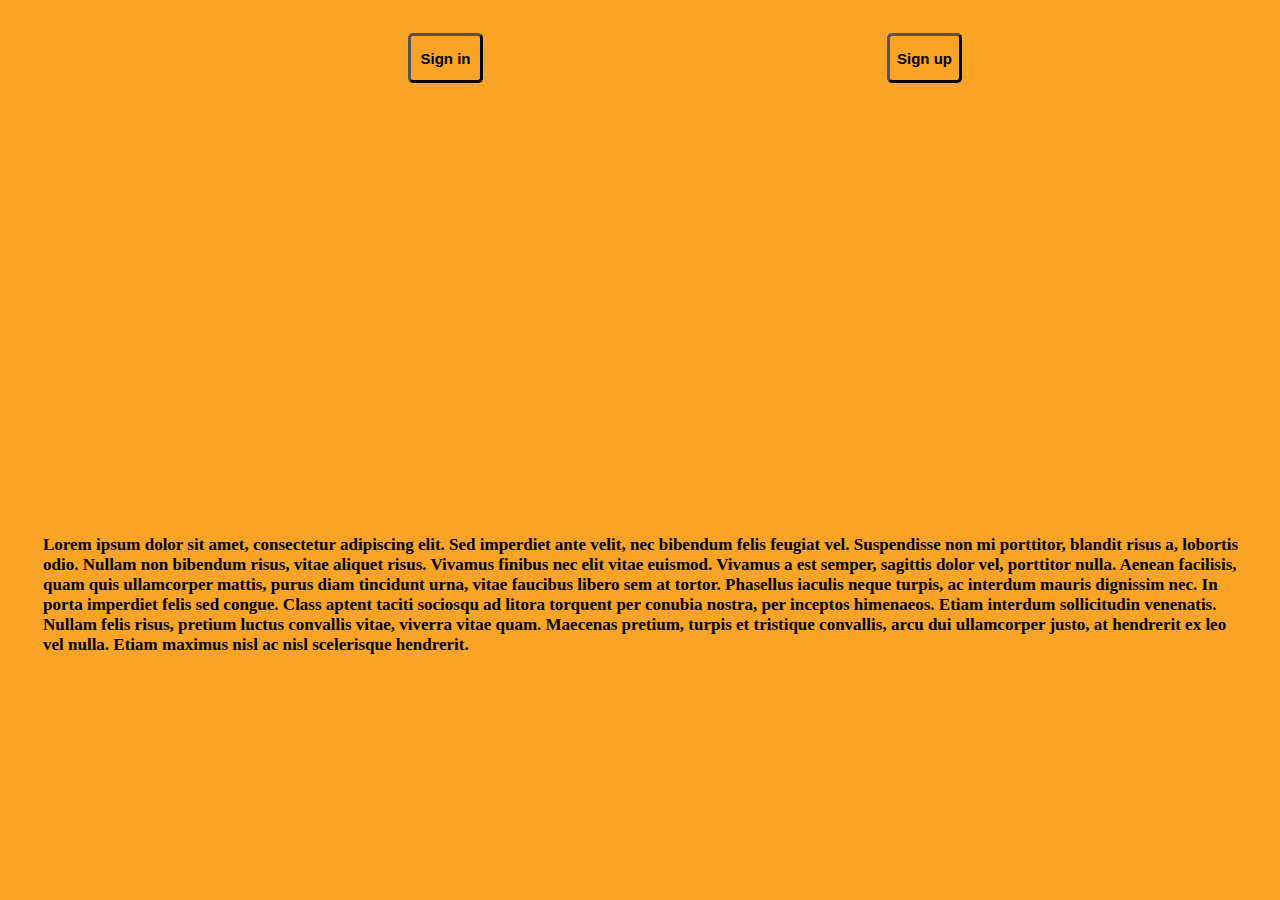
==== src/main/webapp/WEB-INF/views/index.html @ 477582a0 "init commit" ====
<!DOCTYPE html>
<html>
<head>
<meta charset="ISO-8859-1">
<title>Insert title here</title>
<style type="text/css">
body {
	background-color: #f9a427;
	background-size: cover;
	background-size: 100% 100%;
}

form {
	display: inline-block;
}

button {
	background-color: transparent;
	border-radius: 5px;
	height: 50px;
	width: 75px;
	margin-top: 25px;
	margin-left: 400px;
	font-size: 15px;
	font-weight: 700;
	border-width: 3px;
	border-color: #000;
}

p {
	position: absolute;
	top: 500px;
	margin: 35px;
	font-size: 17px;
	font-weight: 700;
}
</style>
</head>
<body>
	<form action="/sign-in">
		<button type="submit">Sign in</button>
	</form>
	<form action="/sign-up">
		<button type="submit">Sign up</button>
	</form>
	<p>Lorem ipsum dolor sit amet, consectetur adipiscing elit. Sed
		imperdiet ante velit, nec bibendum felis feugiat vel. Suspendisse non
		mi porttitor, blandit risus a, lobortis odio. Nullam non bibendum
		risus, vitae aliquet risus. Vivamus finibus nec elit vitae euismod.
		Vivamus a est semper, sagittis dolor vel, porttitor nulla. Aenean
		facilisis, quam quis ullamcorper mattis, purus diam tincidunt urna,
		vitae faucibus libero sem at tortor. Phasellus iaculis neque turpis,
		ac interdum mauris dignissim nec. In porta imperdiet felis sed congue.
		Class aptent taciti sociosqu ad litora torquent per conubia nostra,
		per inceptos himenaeos. Etiam interdum sollicitudin venenatis. Nullam
		felis risus, pretium luctus convallis vitae, viverra vitae quam.
		Maecenas pretium, turpis et tristique convallis, arcu dui ullamcorper
		justo, at hendrerit ex leo vel nulla. Etiam maximus nisl ac nisl
		scelerisque hendrerit.</p>
</body>
</html>
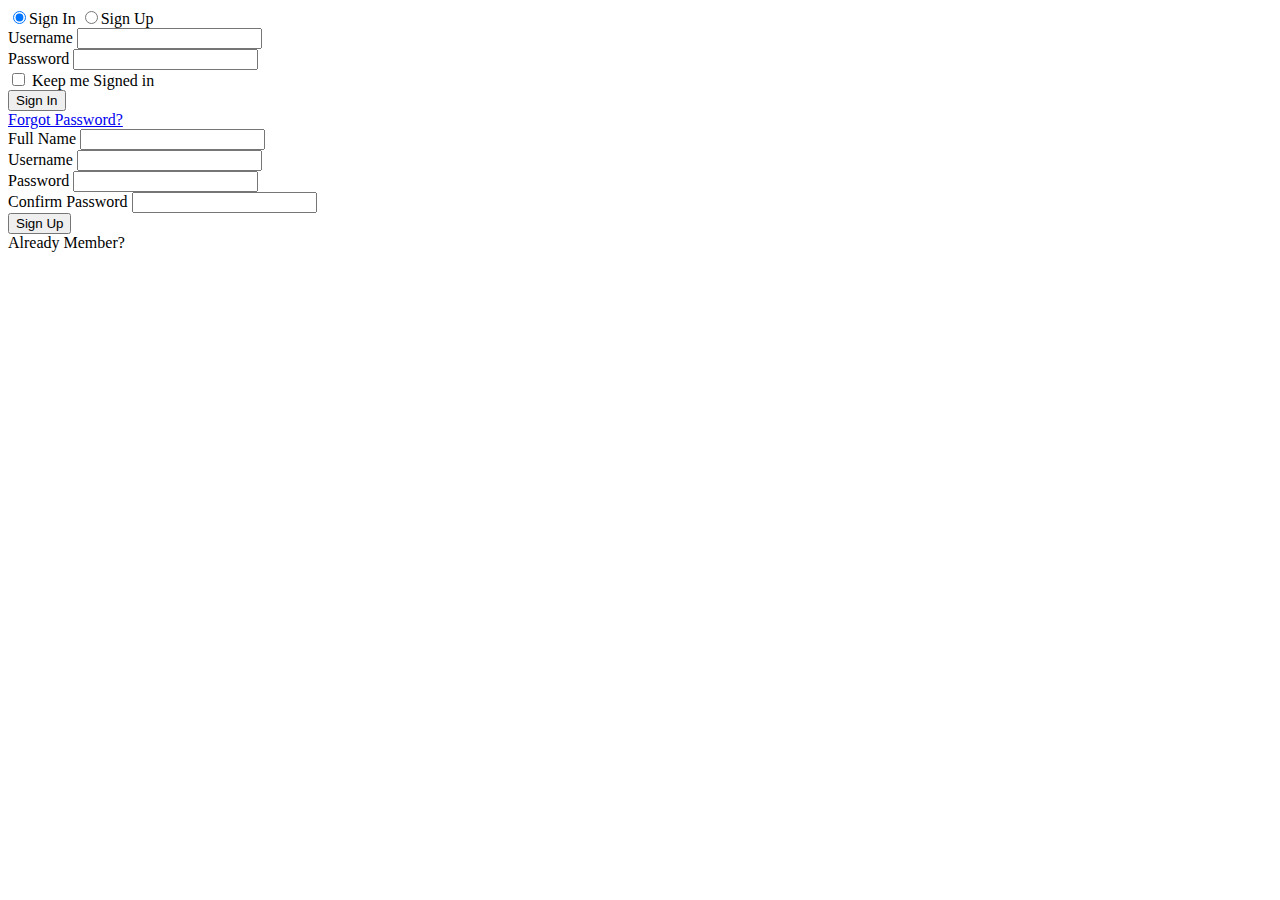
==== commit 264e162b: "New login page" ====
--- a/src/main/webapp/WEB-INF/views/index.html
+++ b/src/main/webapp/WEB-INF/views/index.html
@@ -1,61 +1,64 @@
 <!DOCTYPE html>
-<html>
+<html xmlns:th="http://www.thymeleaf.org">
 <head>
-<meta charset="ISO-8859-1">
-<title>Insert title here</title>
-<style type="text/css">
-body {
-	background-color: #f9a427;
-	background-size: cover;
-	background-size: 100% 100%;
-}
-
-form {
-	display: inline-block;
-}
-
-button {
-	background-color: transparent;
-	border-radius: 5px;
-	height: 50px;
-	width: 75px;
-	margin-top: 25px;
-	margin-left: 400px;
-	font-size: 15px;
-	font-weight: 700;
-	border-width: 3px;
-	border-color: #000;
-}
-
-p {
-	position: absolute;
-	top: 500px;
-	margin: 35px;
-	font-size: 17px;
-	font-weight: 700;
-}
-</style>
+  <link rel="stylesheet" href="resources/style.css">
 </head>
 <body>
-	<form action="/sign-in">
-		<button type="submit">Sign in</button>
-	</form>
-	<form action="/sign-up">
-		<button type="submit">Sign up</button>
-	</form>
-	<p>Lorem ipsum dolor sit amet, consectetur adipiscing elit. Sed
-		imperdiet ante velit, nec bibendum felis feugiat vel. Suspendisse non
-		mi porttitor, blandit risus a, lobortis odio. Nullam non bibendum
-		risus, vitae aliquet risus. Vivamus finibus nec elit vitae euismod.
-		Vivamus a est semper, sagittis dolor vel, porttitor nulla. Aenean
-		facilisis, quam quis ullamcorper mattis, purus diam tincidunt urna,
-		vitae faucibus libero sem at tortor. Phasellus iaculis neque turpis,
-		ac interdum mauris dignissim nec. In porta imperdiet felis sed congue.
-		Class aptent taciti sociosqu ad litora torquent per conubia nostra,
-		per inceptos himenaeos. Etiam interdum sollicitudin venenatis. Nullam
-		felis risus, pretium luctus convallis vitae, viverra vitae quam.
-		Maecenas pretium, turpis et tristique convallis, arcu dui ullamcorper
-		justo, at hendrerit ex leo vel nulla. Etiam maximus nisl ac nisl
-		scelerisque hendrerit.</p>
+<div class="login-wrap">
+	<div class="login-html">
+		<input id="tab-1" type="radio" name="tab" class="sign-in" checked><label for="tab-1" class="tab">Sign In</label>
+		<input id="tab-2" type="radio" name="tab" class="sign-up"><label for="tab-2" class="tab">Sign Up</label>
+		<div class="login-form">
+			<div class="sign-in-htm">
+			<form method="get" th:action="@{/clients/auth}">
+				<div class="group">
+					<label for="user" class="label">Username</label>
+					<input id="user" type="text" class="input" th:name="login">
+				</div>
+				<div class="group">
+					<label for="pass" class="label">Password</label>
+					<input id="pass" type="password" class="input" data-type="password" th:name="pass">
+				</div>
+				<div class="group">
+					<input id="check" type="checkbox" class="check">
+					<label for="check"><span class="icon"></span> Keep me Signed in</label>
+				</div>
+				<div class="group">
+					<input type="submit" class="button" value="Sign In">
+				</div>
+				<div class="hr"></div>
+				<div class="foot-lnk">
+					<a href="#forgot">Forgot Password?</a>
+				</div>
+				</form>
+			</div>
+			<div class="sign-up-htm">
+				<div class="group">
+					<label for="name" class="label">Full Name</label>
+					<input id="name" type="text" class="input">
+				</div>
+				<div class="group">
+					<label for="user" class="label">Username</label>
+					<input id="user" type="text" class="input">
+				</div>
+				<div class="group">
+					<label for="pass" class="label">Password</label>
+					<input id="pass" type="password" class="input" data-type="password">
+				</div>
+				<div class="group">
+					<label for="pass" class="label">Confirm Password</label>
+					<input id="pass" type="password" class="input" data-type="password">
+				</div>
+				<div class="group">
+					<input type="submit" class="button" value="Sign Up">
+				</div>
+				<div class="hr"></div>
+				<div class="foot-lnk">
+					<label for="tab-1">Already Member?</a>
+				</div>
+			</div>
+		</div>
+	</div>
+</div>
 </body>
 </html>
